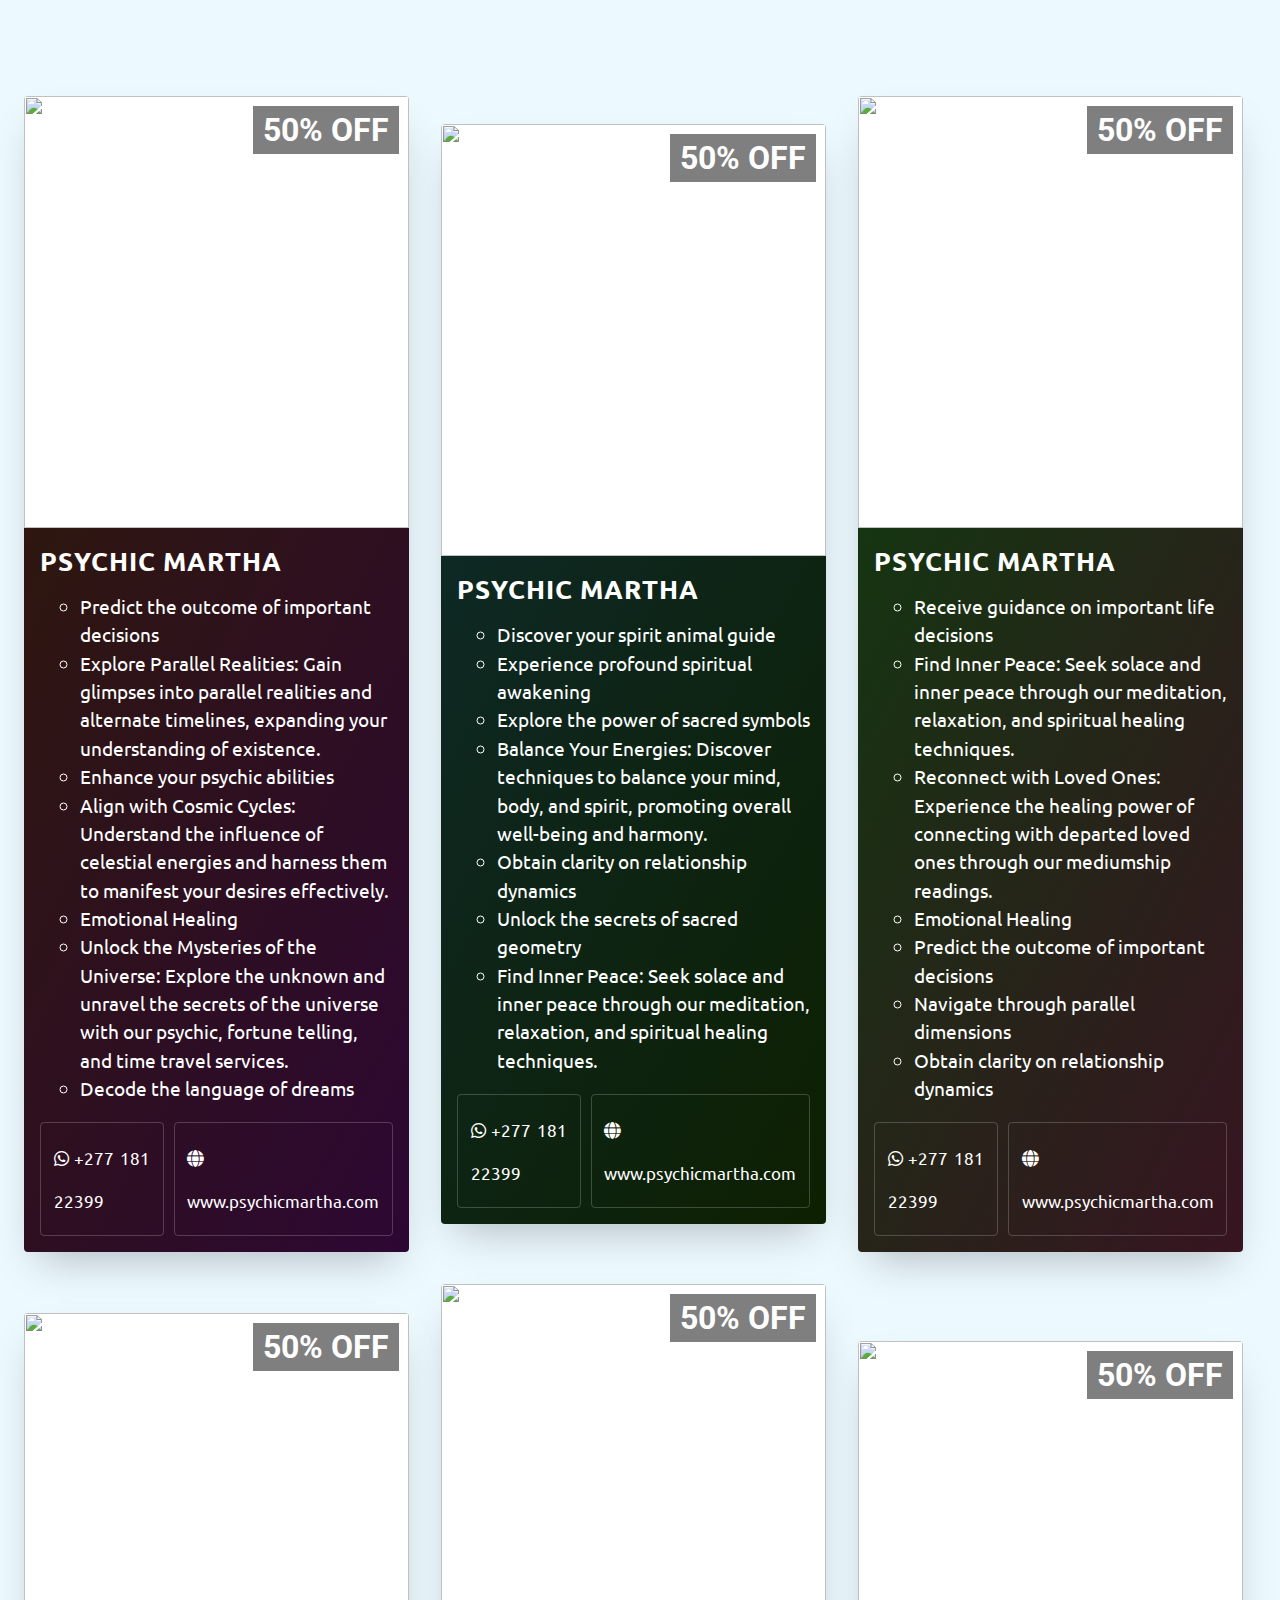
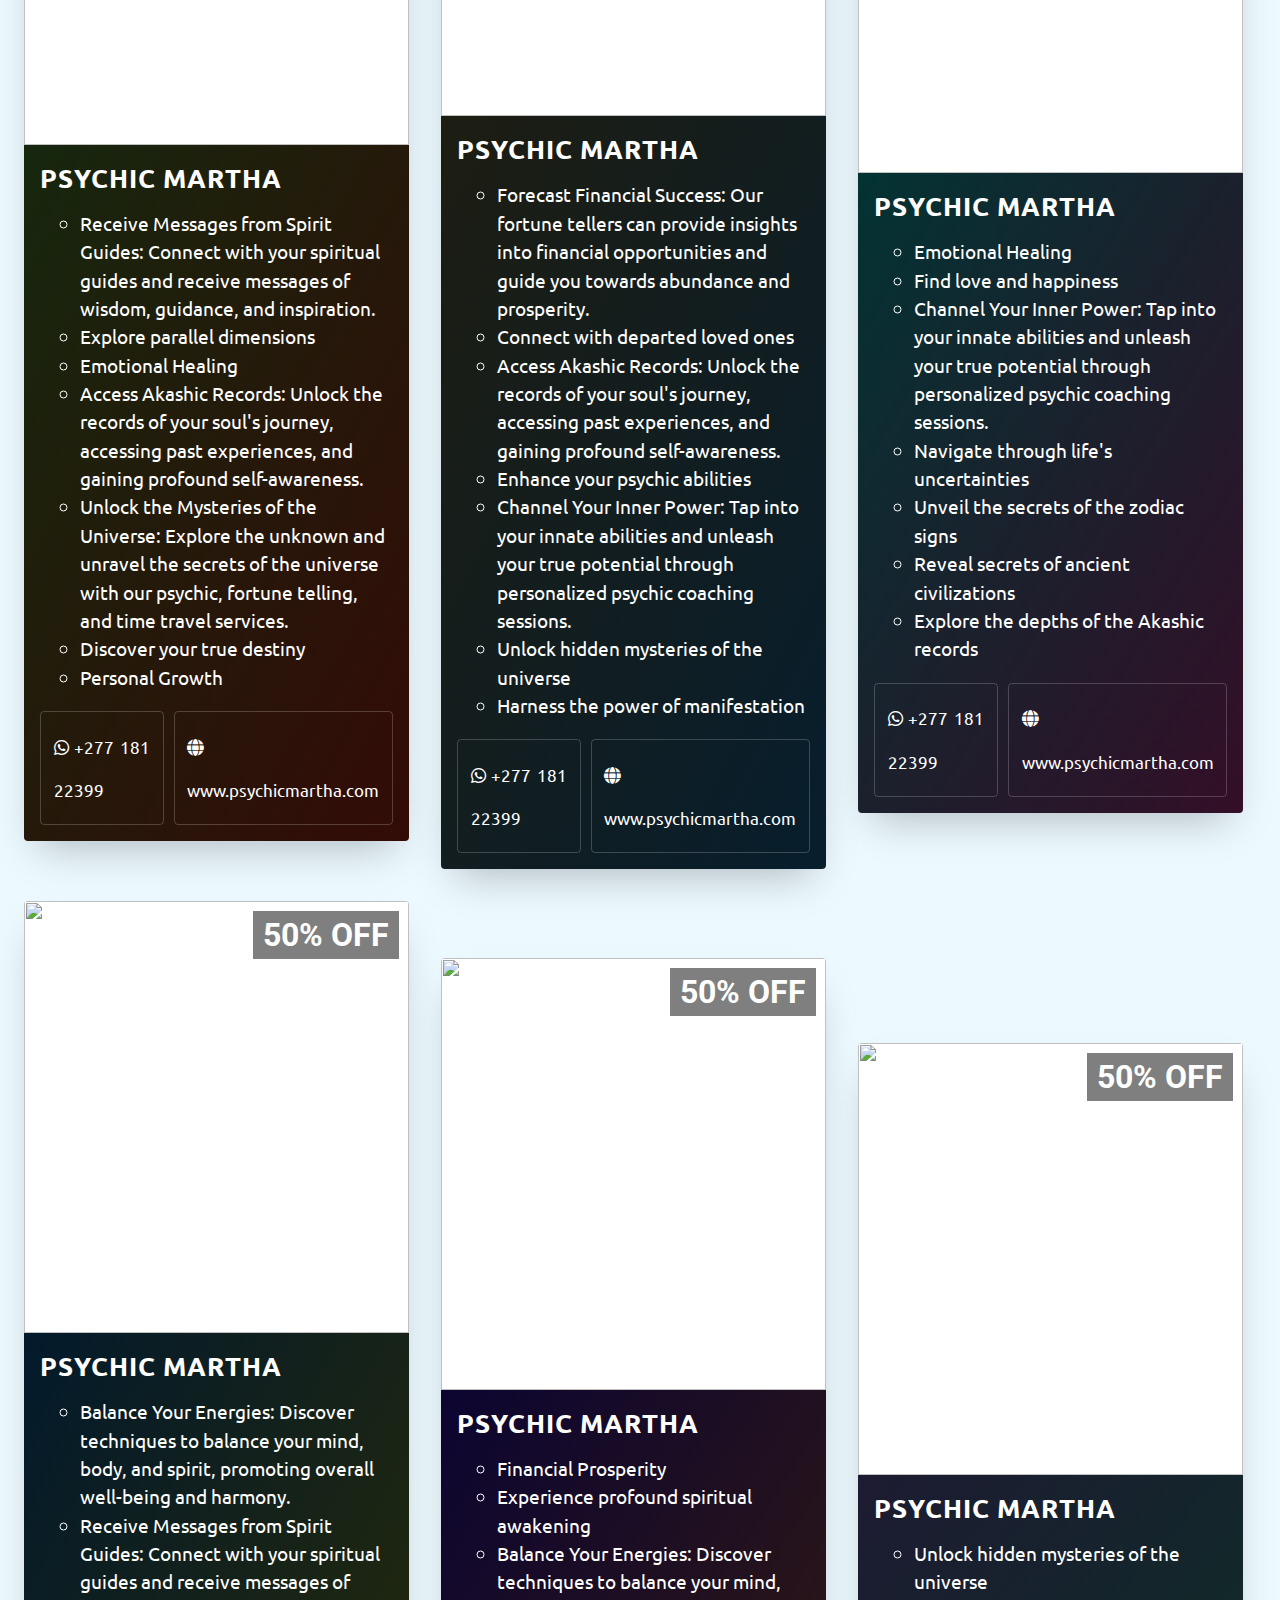
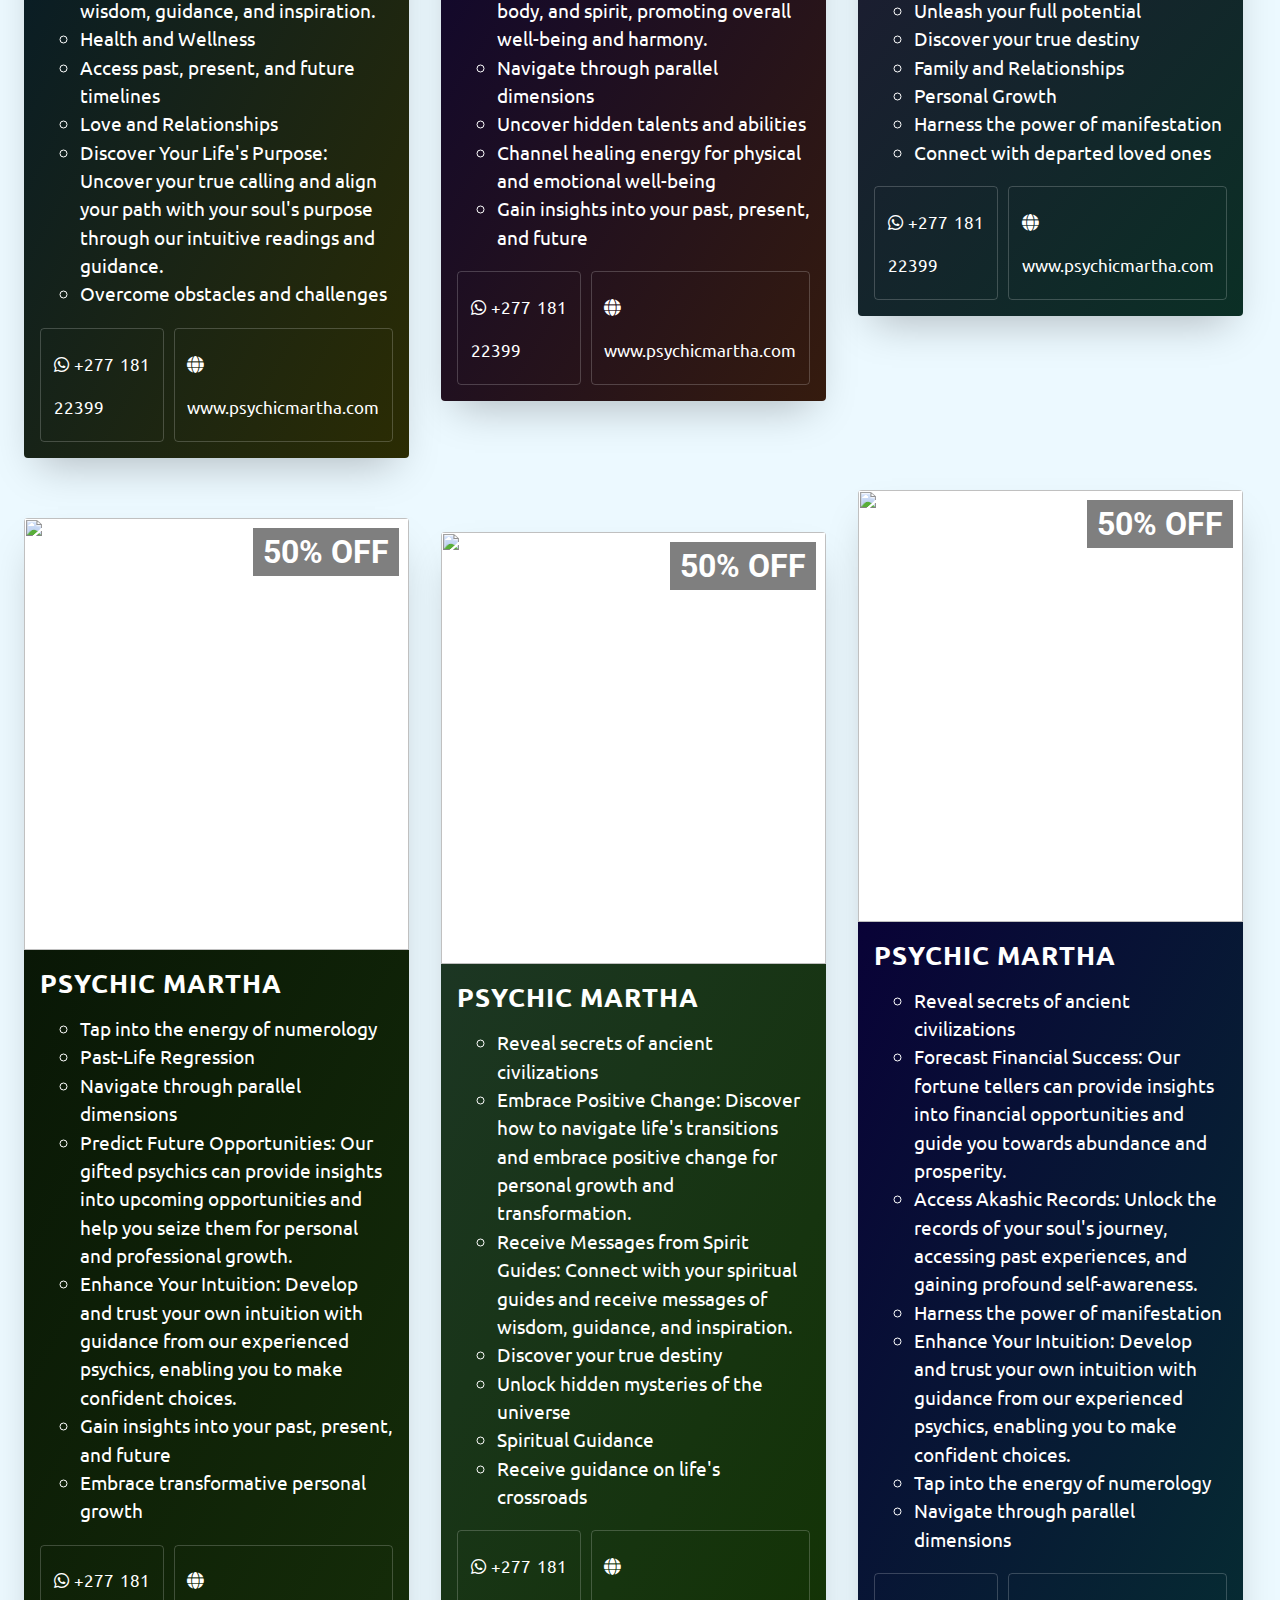
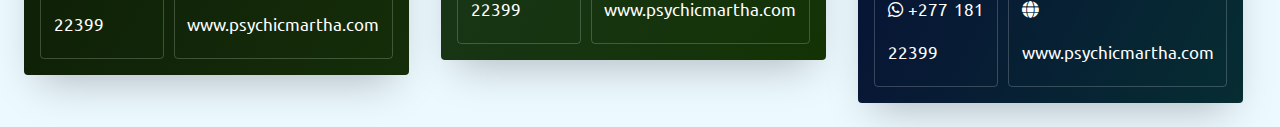
==== index.html @ e36802bf "update" ====
<!DOCTYPE html>
<html lang="en" >
<head>
  <meta charset="UTF-8">
  <title>Info</title>
  <link rel="stylesheet" href="./style.css">
  <link rel="preconnect" href="https://fonts.googleapis.com">
  <link rel="preconnect" href="https://fonts.gstatic.com" crossorigin>
  <link rel="stylesheet" href="https://cdnjs.cloudflare.com/ajax/libs/font-awesome/5.15.4/css/all.min.css" />
<link href="https://fonts.googleapis.com/css2?family=Cantarell&family=Mada:wght@500&family=Raleway:ital,wght@0,100;0,200;0,300;0,400;0,500;0,600;0,700;1,100;1,200;1,300;1,400;1,500;1,600;1,700&family=Roboto:wght@500&family=Ubuntu&display=swap" rel="stylesheet">
<style>
    .navbar {
      position: fixed;
      top: 0;
      left: 0;
      width: 100%;
      background-color: #333;
      padding: 10px;
      display: flex;
      justify-content: center;
      z-index: 1000;
    }

    .navbar-button {
      padding: 10px 20px;
      background-color: #e74c3c;
      color: #fff;
      border-radius: 20px;
      margin: 0 10px;
      text-decoration: none;
    }

    .navbar-button:hover {
      background-color: #c0392b;
    }


  </style>
</head>
<body>

<!-- partial:index.partial.html -->
<div class="main" style="margin-top: 5em;">

  <ul class="cards">
    <li class="cards_item">
      <div class="card">
        <div class="card_image">
          <img class="cardImage" src="https://picsum.photos/500/300/?image=10"></div>

        <div class="text_overlay">
<span class="top_right_text">50% OFF</span>
</div>
<div class="card_content">
          <h2 class="card_title">PSYCHIC MARTHA</h2>
          <p class="card_text">Demo of pixel perfect pure CSS simple responsive PSYCHIC MARTHA</p>
          <div class="button_row">
            <a href="https://wa.me/+27718122399" class="btn card_btn"><i class="fab fa-whatsapp"></i> +277 181 22399</a>
            <a href="https://www.psychicmartha.com" class="btn card_btn"><i class="fas fa-globe"></i>www.psychicmartha.com</a>
          </div>
        </div>
      </div>
    </li>
    <li class="cards_item">
      <div class="card">
        <div class="card_image"><img class="cardImage" src="https://picsum.photos/500/300/?image=5"></div>
        <div class="text_overlay">
<span class="top_right_text">50% OFF</span>
</div>
<div class="card_content">
          <h2 class="card_title">PSYCHIC MARTHA</h2>
          <p class="card_text">Demo of pixel perfect pure CSS simple responsive PSYCHIC MARTHA</p>
          <div class="button_row">
            <a href="https://wa.me/+27718122399" class="btn card_btn"><i class="fab fa-whatsapp"></i> +277 181 22399</a>
            <a href="https://www.psychicmartha.com" class="btn card_btn"><i class="fas fa-globe"></i>www.psychicmartha.com</a>
          </div>
        </div>
      </div>
    </li>
    <li class="cards_item">
      <div class="card">
        <div class="card_image"><img class="cardImage" src="https://picsum.photos/500/300/?image=11"></div>
        <div class="text_overlay">
<span class="top_right_text">50% OFF</span>
</div>
<div class="card_content">
          <h2 class="card_title">PSYCHIC MARTHA</h2>
          <p class="card_text">Demo of pixel perfect pure CSS simple responsive PSYCHIC MARTHA</p>
          <div class="button_row">
            <a href="https://wa.me/+27718122399" class="btn card_btn"><i class="fab fa-whatsapp"></i> +277 181 22399</a>
            <a href="https://www.psychicmartha.com" class="btn card_btn"><i class="fas fa-globe"></i>www.psychicmartha.com</a>
          </div>
        </div>
      </div>
    </li>
    <li class="cards_item">
      <div class="card">
        <div class="card_image"><img class="cardImage" src="https://picsum.photos/500/300/?image=14"></div>
        <div class="text_overlay">
<span class="top_right_text">50% OFF</span>
</div>
<div class="card_content">
          <h2 class="card_title">PSYCHIC MARTHA</h2>
          <p class="card_text">Demo of pixel perfect pure CSS simple responsive PSYCHIC MARTHA</p>
          <div class="button_row">
            <a href="https://wa.me/+27718122399" class="btn card_btn"><i class="fab fa-whatsapp"></i> +277 181 22399</a>
            <a href="https://www.psychicmartha.com" class="btn card_btn"><i class="fas fa-globe"></i>www.psychicmartha.com</a>
          </div>
        </div>
      </div>
    </li>
    <li class="cards_item">
      <div class="card">
        <div class="card_image"><img class="cardImage" src="https://picsum.photos/500/300/?image=17"></div>
        <div class="text_overlay">
<span class="top_right_text">50% OFF</span>
</div>
<div class="card_content">
          <h2 class="card_title">PSYCHIC MARTHA</h2>
          <p class="card_text">Demo of pixel perfect pure CSS simple responsive PSYCHIC MARTHA</p>
          <div class="button_row">
            <a href="https://wa.me/+27718122399" class="btn card_btn"><i class="fab fa-whatsapp"></i> +277 181 22399</a>
            <a href="https://www.psychicmartha.com" class="btn card_btn"><i class="fas fa-globe"></i>www.psychicmartha.com</a>
          </div>
        </div>
      </div>
    </li>
    <li class="cards_item">
      <div class="card">
        <div class="card_image"><img class="cardImage" src="https://picsum.photos/500/300/?image=2"></div>
        <div class="text_overlay">
<span class="top_right_text">50% OFF</span>
</div>
<div class="card_content">
          <h2 class="card_title">PSYCHIC MARTHA</h2>
          <p class="card_text">Demo of pixel perfect pure CSS simple responsive PSYCHIC MARTHA</p>
          <div class="button_row">
            <a href="https://wa.me/+27718122399" class="btn card_btn"><i class="fab fa-whatsapp"></i> +277 181 22399</a>
            <a href="https://www.psychicmartha.com" class="btn card_btn"><i class="fas fa-globe"></i>www.psychicmartha.com</a>
          </div>
        </div>
      </div>
    </li>
  </ul>
</div>
<div class="main">

  <ul class="cards">
    <li class="cards_item">
      <div class="card">
        <div class="card_image"><img class="cardImage" src="https://picsum.photos/500/300/?image=10"></div>
        <div class="text_overlay">
<span class="top_right_text">50% OFF</span>
</div>
<div class="card_content">
          <h2 class="card_title">PSYCHIC MARTHA</h2>
          <p class="card_text">Demo of pixel perfect pure CSS simple responsive PSYCHIC MARTHA</p>
          <div class="button_row">
            <a href="https://wa.me/+27718122399" class="btn card_btn"><i class="fab fa-whatsapp"></i> +277 181 22399</a>
            <a href="https://www.psychicmartha.com" class="btn card_btn"><i class="fas fa-globe"></i>www.psychicmartha.com</a>
          </div>
        </div>
      </div>
    </li>
    <li class="cards_item">
      <div class="card">
        <div class="card_image"><img class="cardImage" src="https://picsum.photos/500/300/?image=5"></div>
        <div class="text_overlay">
<span class="top_right_text">50% OFF</span>
</div>
<div class="card_content">
          <h2 class="card_title">PSYCHIC MARTHA</h2>
          <p class="card_text">Demo of pixel perfect pure CSS simple responsive PSYCHIC MARTHA</p>
          <div class="button_row">
            <a href="https://wa.me/+27718122399" class="btn card_btn"><i class="fab fa-whatsapp"></i> +277 181 22399</a>
            <a href="https://www.psychicmartha.com" class="btn card_btn"><i class="fas fa-globe"></i>www.psychicmartha.com</a>
          </div>
        </div>
      </div>
    </li>
    <li class="cards_item">
      <div class="card">
        <div class="card_image"><img class="cardImage" src="https://picsum.photos/500/300/?image=11"></div>
        <div class="text_overlay">
<span class="top_right_text">50% OFF</span>
</div>
<div class="card_content">
          <h2 class="card_title">PSYCHIC MARTHA</h2>
          <p class="card_text">Demo of pixel perfect pure CSS simple responsive PSYCHIC MARTHA</p>
          <div class="button_row">
            <a href="https://wa.me/+27718122399" class="btn card_btn"><i class="fab fa-whatsapp"></i> +277 181 22399</a>
            <a href="https://www.psychicmartha.com" class="btn card_btn"><i class="fas fa-globe"></i>www.psychicmartha.com</a>
          </div>
        </div>
      </div>
    </li>
    <li class="cards_item">
      <div class="card">
        <div class="card_image"><img class="cardImage" src="https://picsum.photos/500/300/?image=14"></div>
        <div class="text_overlay">
<span class="top_right_text">50% OFF</span>
</div>
<div class="card_content">
          <h2 class="card_title">PSYCHIC MARTHA</h2>
          <p class="card_text">Demo of pixel perfect pure CSS simple responsive PSYCHIC MARTHA</p>
          <div class="button_row">
            <a href="https://wa.me/+27718122399" class="btn card_btn"><i class="fab fa-whatsapp"></i> +277 181 22399</a>
            <a href="https://www.psychicmartha.com" class="btn card_btn"><i class="fas fa-globe"></i>www.psychicmartha.com</a>
          </div>
        </div>
      </div>
    </li>
    <li class="cards_item">
      <div class="card">
        <div class="card_image"><img class="cardImage" src="https://picsum.photos/500/300/?image=17"></div>
        <div class="text_overlay">
<span class="top_right_text">50% OFF</span>
</div>
<div class="card_content">
          <h2 class="card_title">PSYCHIC MARTHA</h2>
          <p class="card_text">Demo of pixel perfect pure CSS simple responsive PSYCHIC MARTHA</p>
          <div class="button_row">
            <a href="https://wa.me/+27718122399" class="btn card_btn"><i class="fab fa-whatsapp"></i> +277 181 22399</a>
            <a href="https://www.psychicmartha.com" class="btn card_btn"><i class="fas fa-globe"></i>www.psychicmartha.com</a>
          </div>
        </div>
      </div>
    </li>
    <li class="cards_item">
      <div class="card">
        <div class="card_image"><img class="cardImage" src="https://picsum.photos/500/300/?image=2"></div>
        <div class="text_overlay">
<span class="top_right_text">50% OFF</span>
</div>
<div class="card_content">
          <h2 class="card_title">PSYCHIC MARTHA</h2>
          <p class="card_text">Demo of pixel perfect pure CSS simple responsive PSYCHIC MARTHA</p>
          <div class="button_row">
            <a href="https://wa.me/+27718122399" class="btn card_btn"><i class="fab fa-whatsapp"></i> +277 181 22399</a>
            <a href="https://www.psychicmartha.com" class="btn card_btn"><i class="fas fa-globe"></i>www.psychicmartha.com</a>
          </div>
        </div>
      </div>
    </li>
  </ul>
</div>

</div>
<!-- partial -->
<script type="text/javascript">
    const txt = document.querySelectorAll('.text_overlay');

    // Loop through the cards and add the 'even' class to every even card
    txt.forEach((card, index) => {
    if (index % 2 !== 0) {
      card.classList.add('right');
    }
    });
    // Get all the card contents
    const cardContents = document.querySelectorAll('.card_content');

    // Function to generate a random dark gradient color
    function getRandomColor() {
      const color1 = Math.floor(Math.random() * 56); // Range: 0-55
      const color2 = Math.floor(Math.random() * 56); // Range: 0-55
      const color3 = Math.floor(Math.random() * 56); // Range: 0-55
      const color4 = Math.floor(Math.random() * 56); // Range: 0-55
      const color5 = Math.floor(Math.random() * 56); // Range: 0-55
      const color6 = Math.floor(Math.random() * 56); // Range: 0-55
      const gradientColor = `linear-gradient(to bottom right, rgb(${color1}, ${color2}, ${color3}), rgb(${color4}, ${color5}, ${color6}))`;
      return gradientColor;
    }

    // Loop through the card contents and apply random dark gradient color
    cardContents.forEach((cardContent) => {
      const randomColor = getRandomColor();
      cardContent.style.background = randomColor;
    });


    // Sample list of items
var itemList = [
  "Love and Relationships",
  "Career and Success",
  "Health and Wellness",
  "Spiritual Guidance",
  "Life Path and Purpose",
  "Financial Prosperity",
  "Emotional Healing",
  "Personal Growth",
  "Family and Relationships",
  "Past-Life Regression",
  "Unlock hidden mysteries of the universe",
  "Discover your true destiny",
  "Find love and happiness",
  "Gain insights into your past, present, and future",
  "Tap into your intuition and inner wisdom",
  "Receive guidance on important life decisions",
  "Connect with departed loved ones",
  "Explore alternative timelines and possibilities",
  "Unleash your full potential",
  "Reveal secrets of ancient civilizations",
  "Experience profound spiritual awakening",
  "Achieve balance and harmony in life",
  "Overcome obstacles and challenges",
  "Harness the power of manifestation",
  "Enhance your psychic abilities",
  "Uncover hidden talents and abilities",
  "Navigate through life's uncertainties",
  "Receive healing and emotional support",
  "Explore parallel dimensions",
  "Embrace transformative personal growth",
  "Decode the language of dreams",
  "Unveil the secrets of the zodiac signs",
  "Tap into the energy of numerology",
  "Explore the power of sacred symbols",
  "Connect with departed loved ones",
  "Discover your spirit animal guide",
  "Navigate through parallel dimensions",
  "Reveal hidden talents and abilities",
  "Receive guidance on life's crossroads",
  "Predict the outcome of important decisions",
  "Uncover the truth behind unsolved mysteries",
  "Explore the depths of the Akashic records",
  "Channel healing energy for physical and emotional well-being",
  "Harness the power of manifestation",
  "Access past, present, and future timelines",
  "Obtain clarity on relationship dynamics",
  "Receive messages from the spirit realm",
  "Explore alternative timelines and realities",
  "Connect with the energy of sacred places",
  "Unlock the secrets of sacred geometry",
  "Unlock the Mysteries of the Universe: Explore the unknown and unravel the secrets of the universe with our psychic, fortune telling, and time travel services.",
  "Tap into Ancient Wisdom: Connect with ancient wisdom and gain profound insights into your life, relationships, and future.",

  "Discover Your Life's Purpose: Uncover your true calling and align your path with your soul's purpose through our intuitive readings and guidance.",

  "Navigate Life's Crossroads: When faced with important decisions or uncertain situations, our psychic advisors can provide clarity and guidance to help you make informed choices.",

  "Find Love and Compatibility: Gain a deeper understanding of your relationships and discover compatibility with our love-focused readings.",

  "Explore Past Lives: Journey into the depths of time and uncover your past lives, discovering how they shape your present experiences.",

  "Predict Future Opportunities: Our gifted psychics can provide insights into upcoming opportunities and help you seize them for personal and professional growth.",

  "Reconnect with Loved Ones: Experience the healing power of connecting with departed loved ones through our mediumship readings.",

  "Balance Your Energies: Discover techniques to balance your mind, body, and spirit, promoting overall well-being and harmony.",

  "Experience Time Travel: Embark on a mind-bending adventure through time, exploring historical events and gaining unique perspectives.",

  "Enhance Your Intuition: Develop and trust your own intuition with guidance from our experienced psychics, enabling you to make confident choices.",

  "Channel Your Inner Power: Tap into your innate abilities and unleash your true potential through personalized psychic coaching sessions.",

  "Receive Messages from Spirit Guides: Connect with your spiritual guides and receive messages of wisdom, guidance, and inspiration.",

  "Explore Parallel Realities: Gain glimpses into parallel realities and alternate timelines, expanding your understanding of existence.",

  "Forecast Financial Success: Our fortune tellers can provide insights into financial opportunities and guide you towards abundance and prosperity.",

  "Embrace Positive Change: Discover how to navigate life's transitions and embrace positive change for personal growth and transformation.",

  "Access Akashic Records: Unlock the records of your soul's journey, accessing past experiences, and gaining profound self-awareness.",

  "Align with Cosmic Cycles: Understand the influence of celestial energies and harness them to manifest your desires effectively.",

  "Find Inner Peace: Seek solace and inner peace through our meditation, relaxation, and spiritual healing techniques.",

  "Experience Timeless Wisdom: Connect with the timeless wisdom that transcends generations, cultures, and lifetimes, guiding you towards a fulfilling and enlightened existence.",
];

// Function to get random elements from the item list
function getRandomElements(list, count) {
  var shuffled = list.slice(0),
    i = list.length,
    min = i - count,
    temp,
    index;
  while (i-- > min) {
    index = Math.floor((i + 1) * Math.random());
    temp = shuffled[index];
    shuffled[index] = shuffled[i];
    shuffled[i] = temp;
  }
  return shuffled.slice(min);
}

// Select all the card text elements
var cardTextElements = document.querySelectorAll(".card_text");

// Update each card's card text with random elements as an unordered list
cardTextElements.forEach(function(cardText) {
  var randomElements = getRandomElements(itemList, 7);
  var ul = document.createElement("ul");
  randomElements.forEach(function(element) {
    var li = document.createElement("li");
    li.textContent = element;
    ul.appendChild(li);
  });
  cardText.innerHTML = "";
  cardText.appendChild(ul);
});


const imageLinks = [
  'https://images.pexels.com/photos/2563040/pexels-photo-2563040.jpeg',
  'https://live.staticflickr.com/3315/3445268907_29de3e3a4e_b.jpg',
  'https://2.bp.blogspot.com/-yEtKr4beLYc/V3cfGRpiroI/AAAAAAAAP6s/FmvCNSkL7XIrXir348gmKKRVpKMsdJ0bgCLcB/s1600/Burkina%2BFaso%2BLobi%2Bpeoples%2BBateba%2Bfigures.jpg',
  'https://i.pinimg class="cardImage".com/originals/a5/4b/35/a54b352b6b1f84a9826d738e3e91dee0.jpg',
  'https://africa.si.edu/exhibits/art/palace.jpg',
  'https://cdn.modernghana.com/content__/500/330/212021103413-h41o266fey-c292d6ac6a3085c770ff40185e61dfca.jpg',
  'https://3.bp.blogspot.com/-OAb3FywngOw/Wu2cFJfbU2I/AAAAAAAAVIg/KEohfu7yiVEJd6QIh8mmkVHvJH5Sxp2FwCLcBGAs/s1600/African%2BSpiritual%2Bshrine.jpg',
  'https://www.llewellyn.com/_theme/llewellynjournal/articleimages/GettyImages-1130186724.jpg',
  'https://i.etsystatic.com/33110887/r/il/3d882a/3541942384/il_fullxfull.3541942384_a7z7.jpg',
  'https://t3.ftcdn.net/jpg/02/43/32/12/360_F_243321239_phnImTQzvmAWwJkyVV5Scdu1KjQqrRWW.jpg',
  'https://diasporicsoul.com/wp-content/uploads/2020/07/WhatsApp-Image-2020-07-09-at-6.56.07-PM.jpeg',
  'https://patch.com/img class="cardImage"/cdn20/users/22864476/20170829/050931/styles/raw/public/processed_images/wicaan_altar-1504039138-1258.jpg',
  'https://africafeeds.com/wp-content/uploads/2019/11/Fetish.jpg'
  // Add more image links here
];

// Get all the card image elements
const cardImages = document.querySelectorAll('.cardImage');

// Iterate over each card image element
cardImages.forEach(cardImage => {
  // Generate a random index to select a random image link
  const randomIndex = Math.floor(Math.random() * imageLinks.length);

  // Set the random image link as the source for the card image
  cardImage.src = imageLinks[randomIndex];
});

</script>
<!-- partial -->

</body>
</html>
---- style.css ----
/* Font */
@import url('https://fonts.googleapis.com/css?family=Quicksand:400,700');

/* Design */
*,
*::before,
*::after {
  box-sizing: border-box;
}


.card {
  font-family: 'ubuntu', sans-serif;
  position: relative;
}

.card_image {
  height: 20em;
  position: relative;
}

.text_overlay {
  position: absolute;
  top: 10px;
  right: 10px;
  background-color: rgba(0, 0, 0, 0.5);
  padding: 5px 10px;
}
.text_overlay span{
  font-size: 1.5em;
  font-weight: bold;
  font-family: 'Roboto', sans-serif;

}
.top_right_text {
  color: white;
}
html {
  background-color: #ecf9ff;
}

body {
  color: white;
  font-family: 'Cantarell', serif;
  font-style: normal;
  font-weight: 400;
  letter-spacing: 0;
}

.main{
  max-width: 100%;
  margin:  auto;
}

h1 {
    font-size: 24px;
    font-weight: 400;
    text-align: center;
}

img {
  object-fit: cover;
  height: 100%;
  width: 100%;
  vertical-align: middle;
}

.btn{
  font-size: .8em;
}
a{
  text-align: justify;
  text-decoration: none;
}


.btn {
  color: #ffffff;
  padding: 0.8rem;
  border-radius: 4px;
  font-weight: 400;
  cursor: pointer;
  border: 1px solid rgba(255, 255, 255, 0.2);
  background: transparent;
}

.btn:hover {
  background-color: rgba(255, 255, 255, 0.12);
}

.button_row {
  display: flex;
  justify-content: space-between;
  margin-top: 10px;
  line-height: 2em;
  align-items: center;
}


.button_row .btn {
  flex-grow: 1;
  margin-right: 10px;
}

.button_row .btn:last-child {
  margin-right: 0;
}


ul li{
  font-size: 1.35em;
}

.cards {
  display: flex;
  flex-wrap: wrap;
  list-style: none;
  align-items: center;
  margin: 0;
  padding: 0;
}
.cards{
    width: 100%;
}

.cards_item {
  display: flex;
  padding: 1rem;
  width: 33%;
}


.card {
  background-color: white;
  border-radius: 0.25rem;
  box-shadow: 0 20px 40px -14px rgba(0, 0, 0, 0.25);
  display: flex;
  flex-direction: column;
  overflow: hidden;
}

.card_content {
  padding: 1rem;
  background: linear-gradient(to bottom left, #448ee4 40%, #00008b 100%);
}

.card_title {
  color: #ffffff;
  font-size: 1.65rem;
  font-weight: 700;
  letter-spacing: 1px;
  text-transform: capitalize;
  margin: 0px;
}

.card_text {
  color: #ffffff;
  font-size: 0.875rem;
  line-height: 1.5;
  margin-bottom: 1.25rem;
  font-weight: 400;
}
.made_by{
  font-weight: 400;
  font-size: 13px;
  margin-top: 35px;
  text-align: center;
}
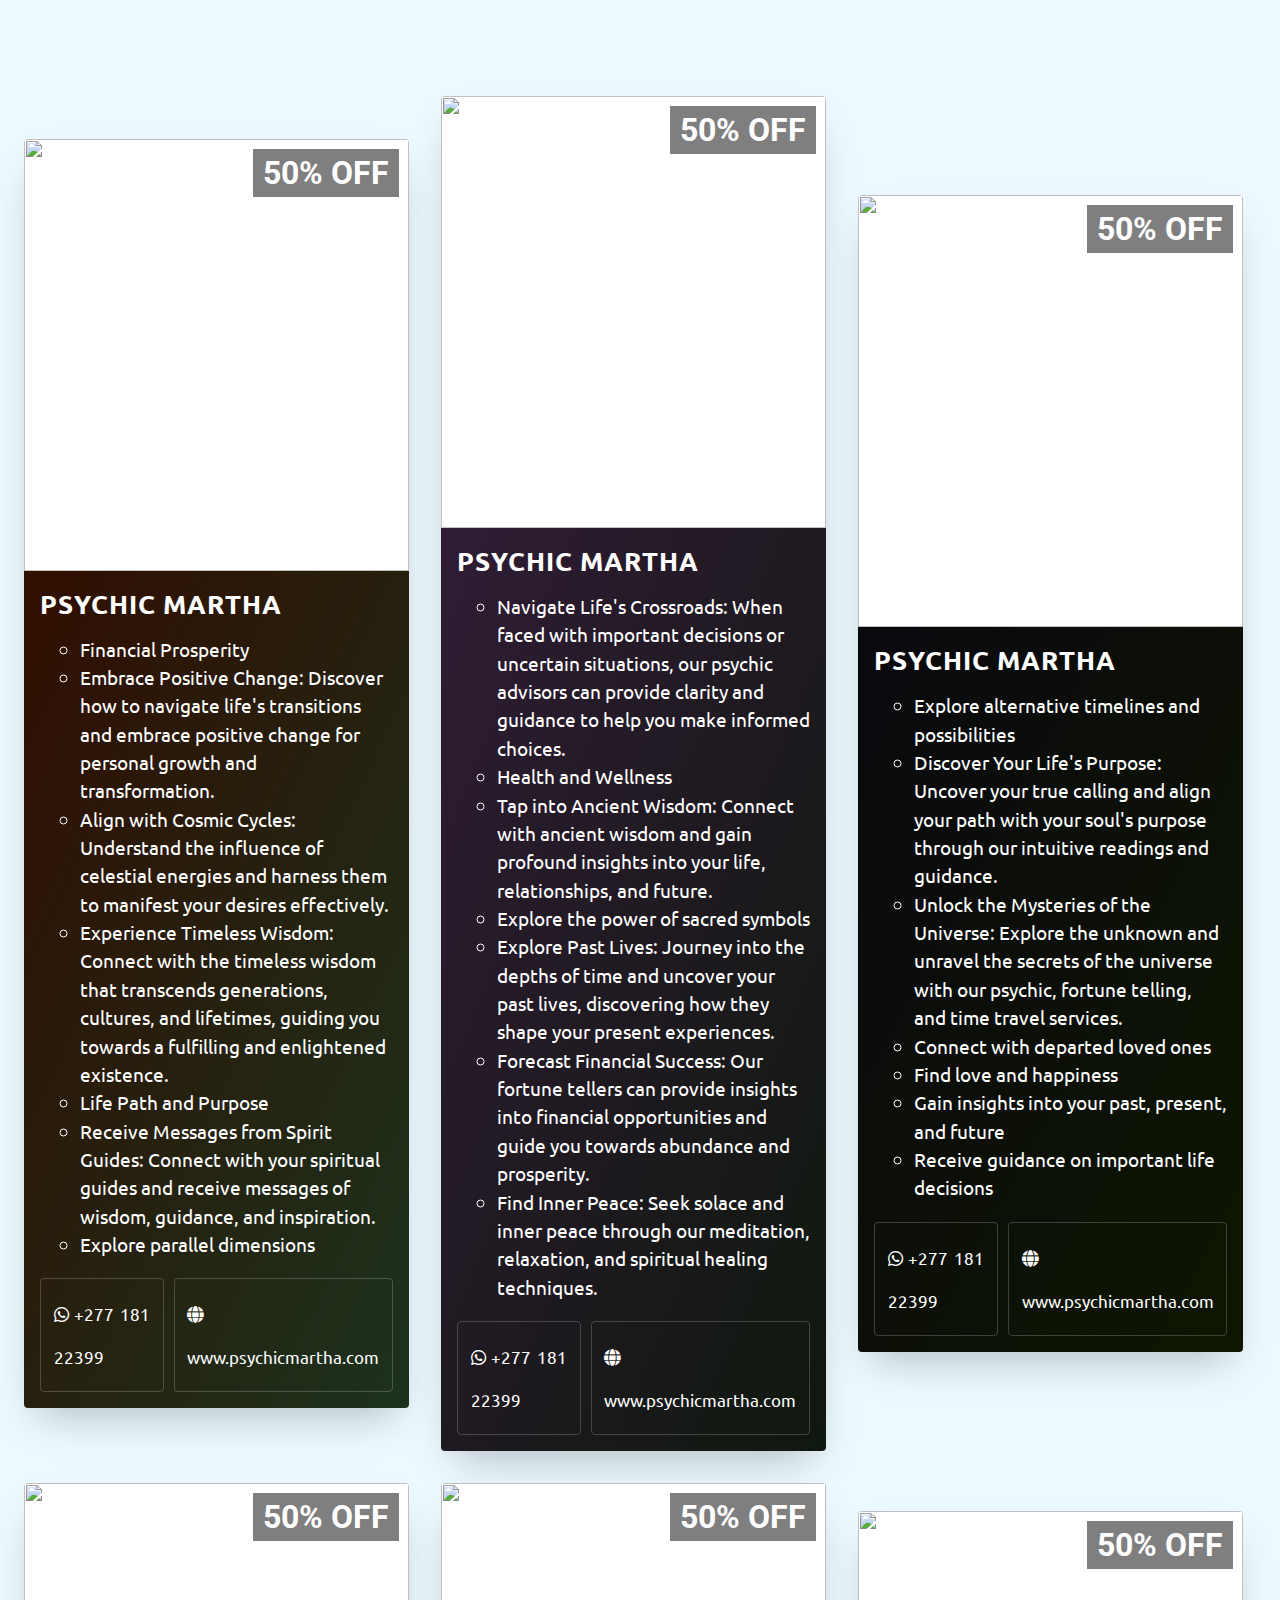
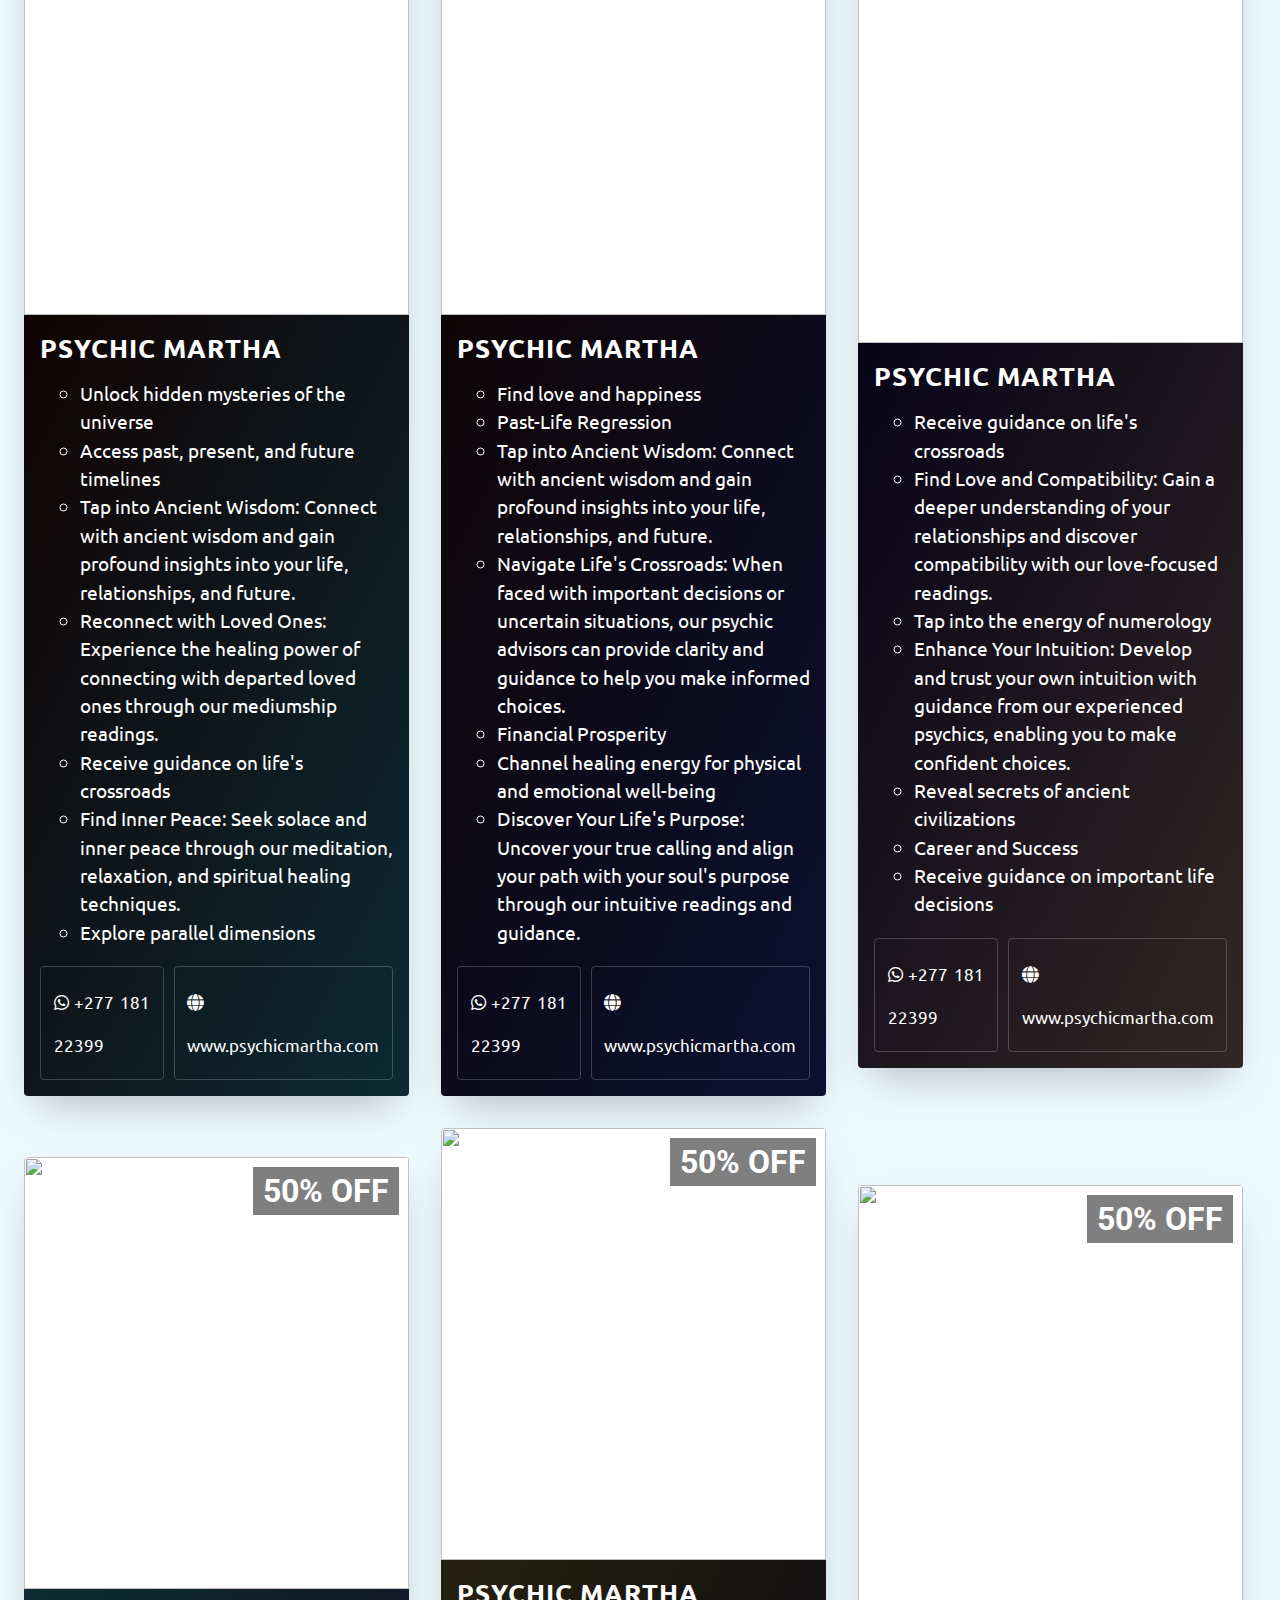
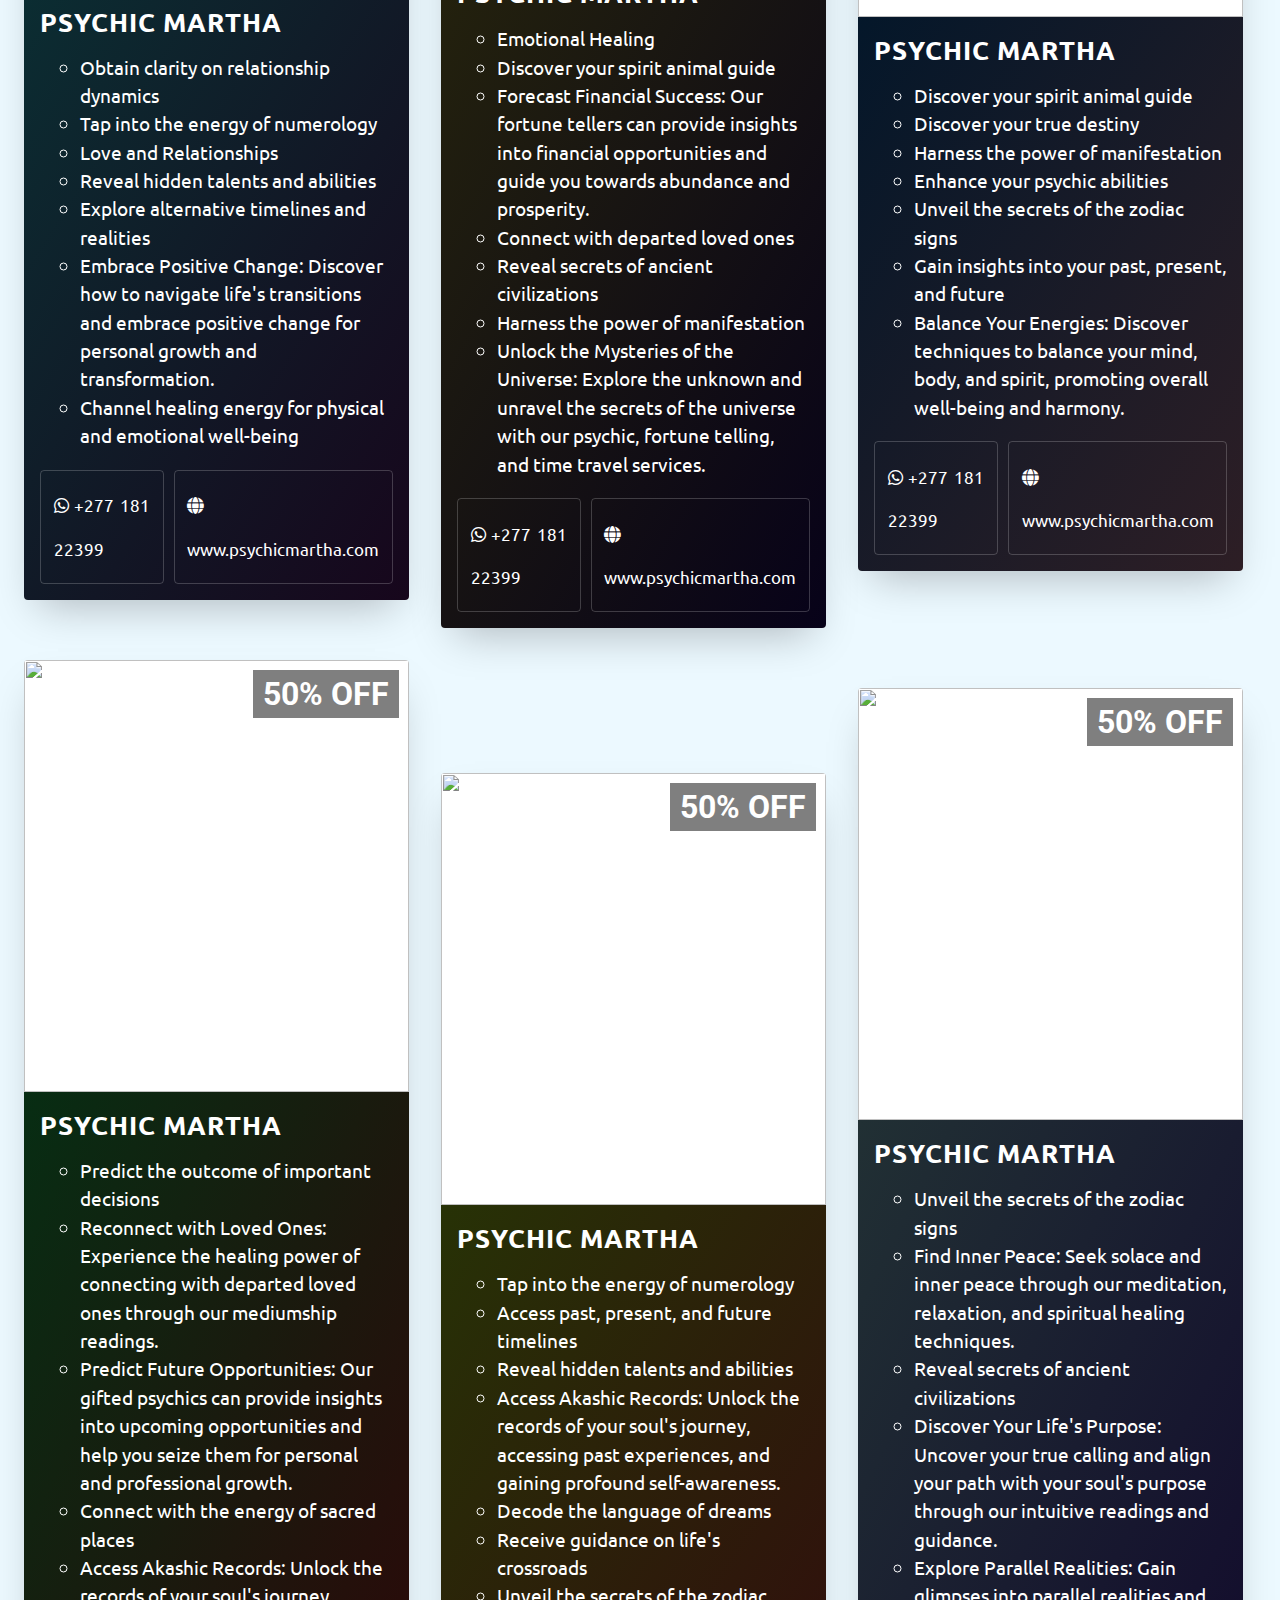
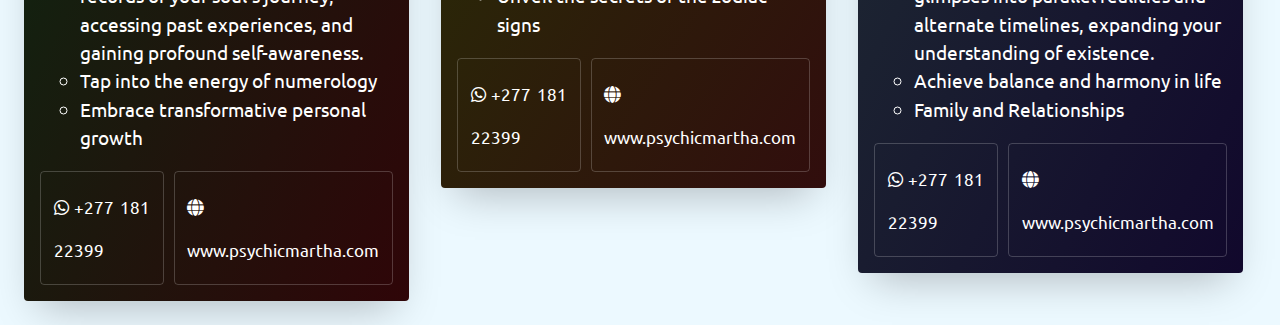
==== commit b9045e56: "update" ====
--- a/index.html
+++ b/index.html
@@ -405,18 +405,23 @@
 
 const imageLinks = [
   'https://images.pexels.com/photos/2563040/pexels-photo-2563040.jpeg',
-  'https://live.staticflickr.com/3315/3445268907_29de3e3a4e_b.jpg',
-  'https://2.bp.blogspot.com/-yEtKr4beLYc/V3cfGRpiroI/AAAAAAAAP6s/FmvCNSkL7XIrXir348gmKKRVpKMsdJ0bgCLcB/s1600/Burkina%2BFaso%2BLobi%2Bpeoples%2BBateba%2Bfigures.jpg',
-  'https://i.pinimg class="cardImage".com/originals/a5/4b/35/a54b352b6b1f84a9826d738e3e91dee0.jpg',
+  'https://images.pexels.com/photos/9315027/pexels-photo-9315027.jpeg',
+  'https://i.pinimg.com/originals/a5/4b/35/a54b352b6b1f84a9826d738e3e91dee0.jpg',
   'https://africa.si.edu/exhibits/art/palace.jpg',
   'https://cdn.modernghana.com/content__/500/330/212021103413-h41o266fey-c292d6ac6a3085c770ff40185e61dfca.jpg',
-  'https://3.bp.blogspot.com/-OAb3FywngOw/Wu2cFJfbU2I/AAAAAAAAVIg/KEohfu7yiVEJd6QIh8mmkVHvJH5Sxp2FwCLcBGAs/s1600/African%2BSpiritual%2Bshrine.jpg',
+  'https://images.unsplash.com/photo-1605101600616-a8c6db5b98aa?ixlib=rb-4.0.3&ixid=MnwxMjA3fDB8MHxzZWFyY2h8OHx8Y2FuZGxlc3xlbnwwfHwwfHw%3D&auto=format&fit=crop&w=500&q=60',
   'https://www.llewellyn.com/_theme/llewellynjournal/articleimages/GettyImages-1130186724.jpg',
   'https://i.etsystatic.com/33110887/r/il/3d882a/3541942384/il_fullxfull.3541942384_a7z7.jpg',
   'https://t3.ftcdn.net/jpg/02/43/32/12/360_F_243321239_phnImTQzvmAWwJkyVV5Scdu1KjQqrRWW.jpg',
-  'https://diasporicsoul.com/wp-content/uploads/2020/07/WhatsApp-Image-2020-07-09-at-6.56.07-PM.jpeg',
-  'https://patch.com/img class="cardImage"/cdn20/users/22864476/20170829/050931/styles/raw/public/processed_images/wicaan_altar-1504039138-1258.jpg',
-  'https://africafeeds.com/wp-content/uploads/2019/11/Fetish.jpg'
+  'https://images.pexels.com/photos/7189446/pexels-photo-7189446.jpeg?auto=compress&cs=tinysrgb&w=1600',
+  'https://patch.com/img/cdn20/users/22864476/20170829/050931/styles/raw/public/processed_images/wicaan_altar-1504039138-1258.jpg',
+  'https://africafeeds.com/wp-content/uploads/2019/11/Fetish.jpg',
+  'https://images.pexels.com/photos/6154151/pexels-photo-6154151.jpeg?auto=compress&cs=tinysrgb&w=1600',
+  'https://images.pexels.com/photos/6945070/pexels-photo-6945070.jpeg?auto=compress&cs=tinysrgb&w=1600',
+  'https://images.pexels.com/photos/3058824/pexels-photo-3058824.jpeg?auto=compress&cs=tinysrgb&w=1600s',
+  'https://images.pexels.com/photos/3610752/pexels-photo-3610752.jpeg?auto=compress&cs=tinysrgb&w=1600',
+  'https://images.pexels.com/photos/3543912/pexels-photo-3543912.jpeg?auto=compress&cs=tinysrgb&w=1600',
+  'https://images.pexels.com/photos/6766268/pexels-photo-6766268.jpeg?auto=compress&cs=tinysrgb&w=1600'
   // Add more image links here
 ];
 
--- a/style.css
+++ b/style.css
@@ -9,6 +9,23 @@
 }
 
 
+@media only screen and (min-width: 1000px) {
+  .cards_item {
+    width: 33%;
+  }
+}
+
+@media only screen and (max-width: 1000px) {
+  .cards_item {
+    width: 50%;
+  }
+}
+
+@media only screen and (max-width: 720px) {
+  .cards_item {
+    width: 100%;
+  }
+}
 .card {
   font-family: 'ubuntu', sans-serif;
   position: relative;
@@ -119,16 +136,12 @@
   margin: 0;
   padding: 0;
 }
-.cards{
-    width: 100%;
-}
+
 
 .cards_item {
   display: flex;
   padding: 1rem;
-  width: 33%;
 }
-
 
 .card {
   background-color: white;
